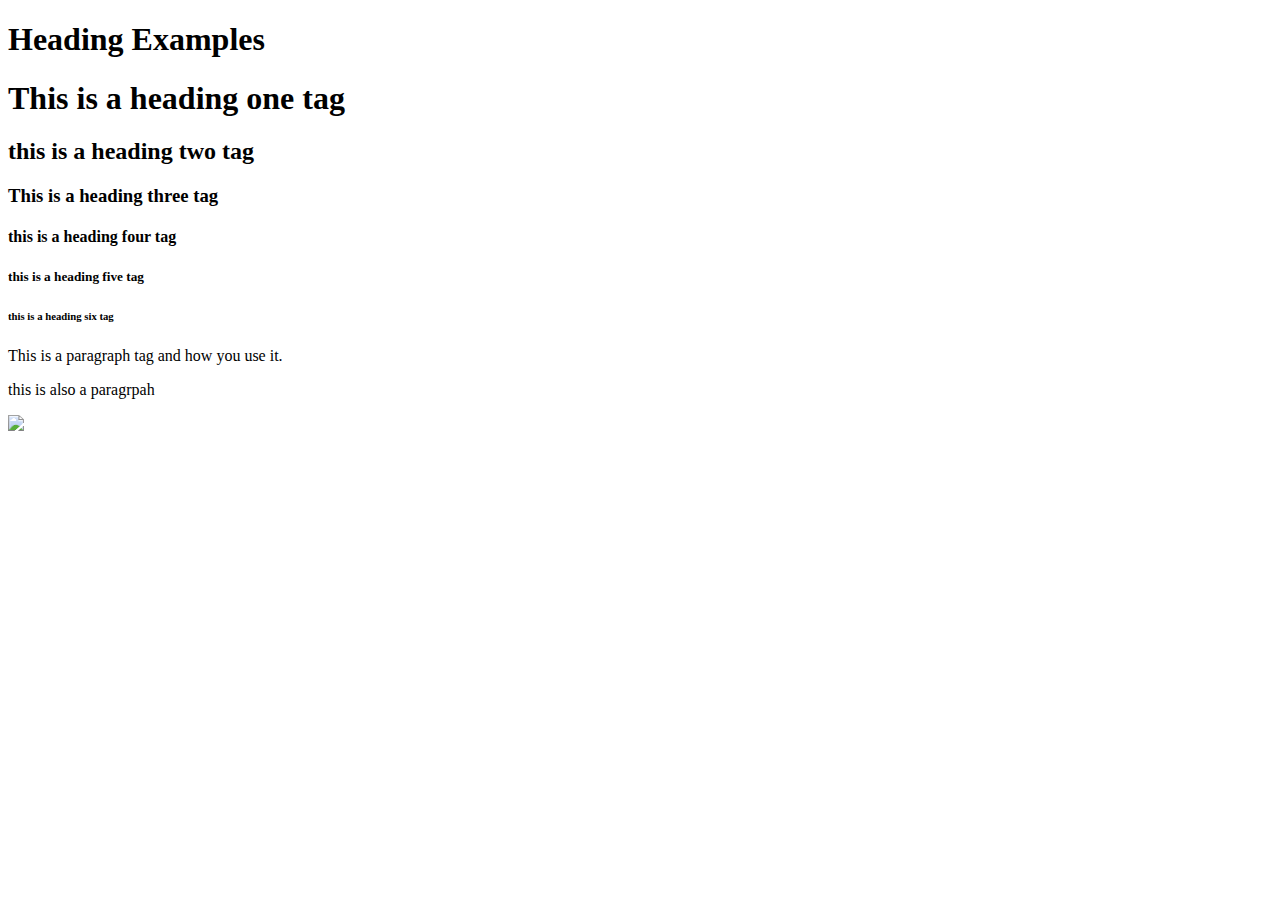
==== index.html @ 53fba6bc "added index . html" ====
<!DOCTYPE html>
<html>
    <head>
        <title> title of my webpage </title>

     </head>
     <body>
         <h1> Heading Examples </h1>
         <h1> This is a heading one tag </h1>
         <h2> this is a heading two tag </h2>
         <h3> This is a heading three tag </h3>
         <h4> this is a heading four tag </h4>
         <h5> this is a heading five tag </h5>
         <h6> this is a heading six tag </h6>

<p> This is a paragraph tag and how you use it. </p>
<p> this is also a paragrpah </p>

<img src="https://www.google.com/url?sa=i&source=images&cd=&ved=2ahUKEwiPt9q1s7fjAhVPVs0KHUTnDFMQjRx6BAgBEAU&url=https%3A%2F%2Fwww.thrillist.com%2Fnews%2Fnation%2Fsuper-bowl-pizza-deals-2019&psig=AOvVaw3zrt0TSZmISh24EhQ2P7au&ust=1563296496658146">



     </body>


</html>
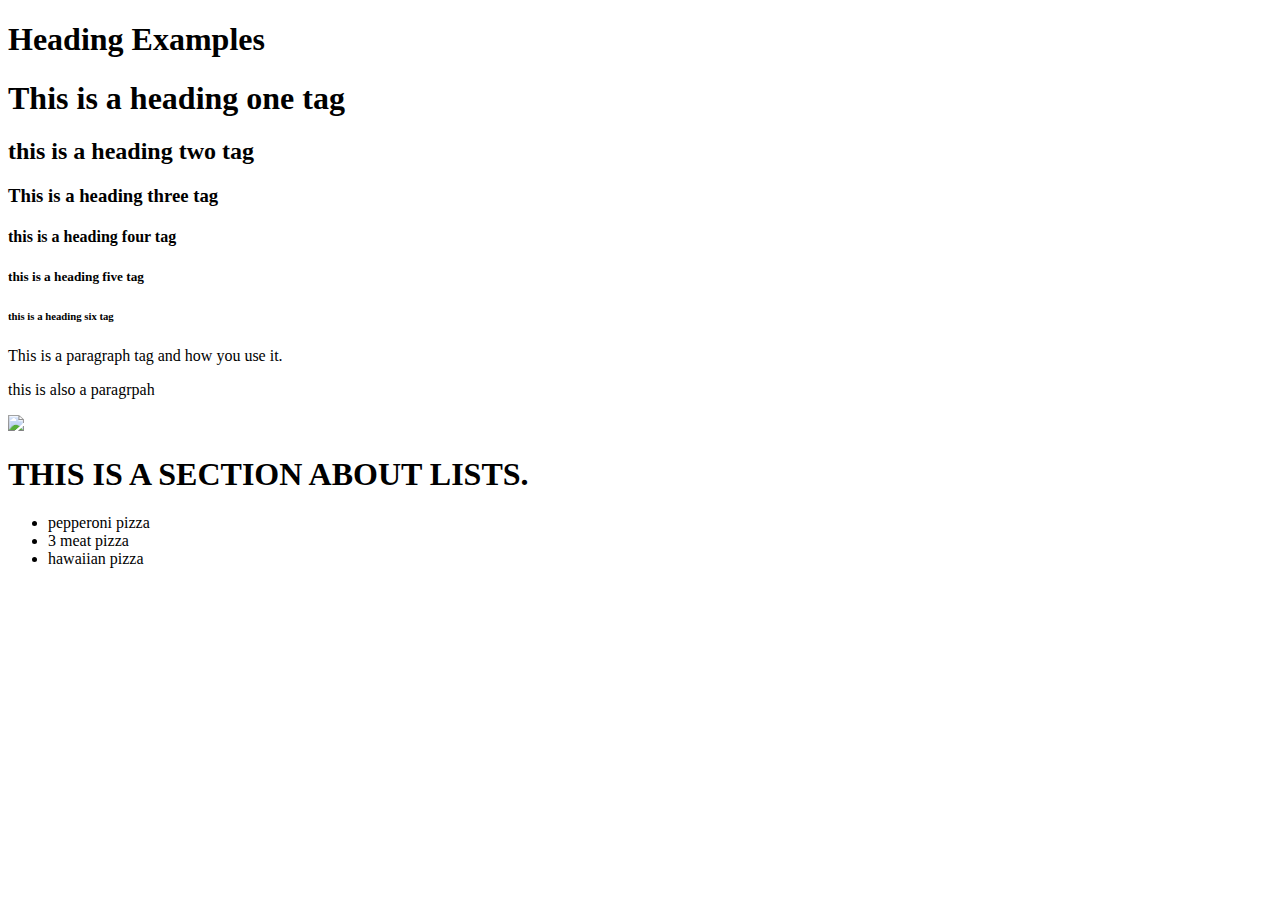
==== commit 91b9edca: "adding files" ====
--- a/index.html
+++ b/index.html
@@ -18,6 +18,12 @@
 
 <img src="https://www.google.com/url?sa=i&source=images&cd=&ved=2ahUKEwiPt9q1s7fjAhVPVs0KHUTnDFMQjRx6BAgBEAU&url=https%3A%2F%2Fwww.thrillist.com%2Fnews%2Fnation%2Fsuper-bowl-pizza-deals-2019&psig=AOvVaw3zrt0TSZmISh24EhQ2P7au&ust=1563296496658146">
 
+<h1> THIS IS A SECTION ABOUT LISTS. </h1>
+
+<UL>
+      <li> pepperoni pizza</li>
+      <li> 3 meat pizza </li>
+      <li> hawaiian pizza </li>
 
 
      </body>
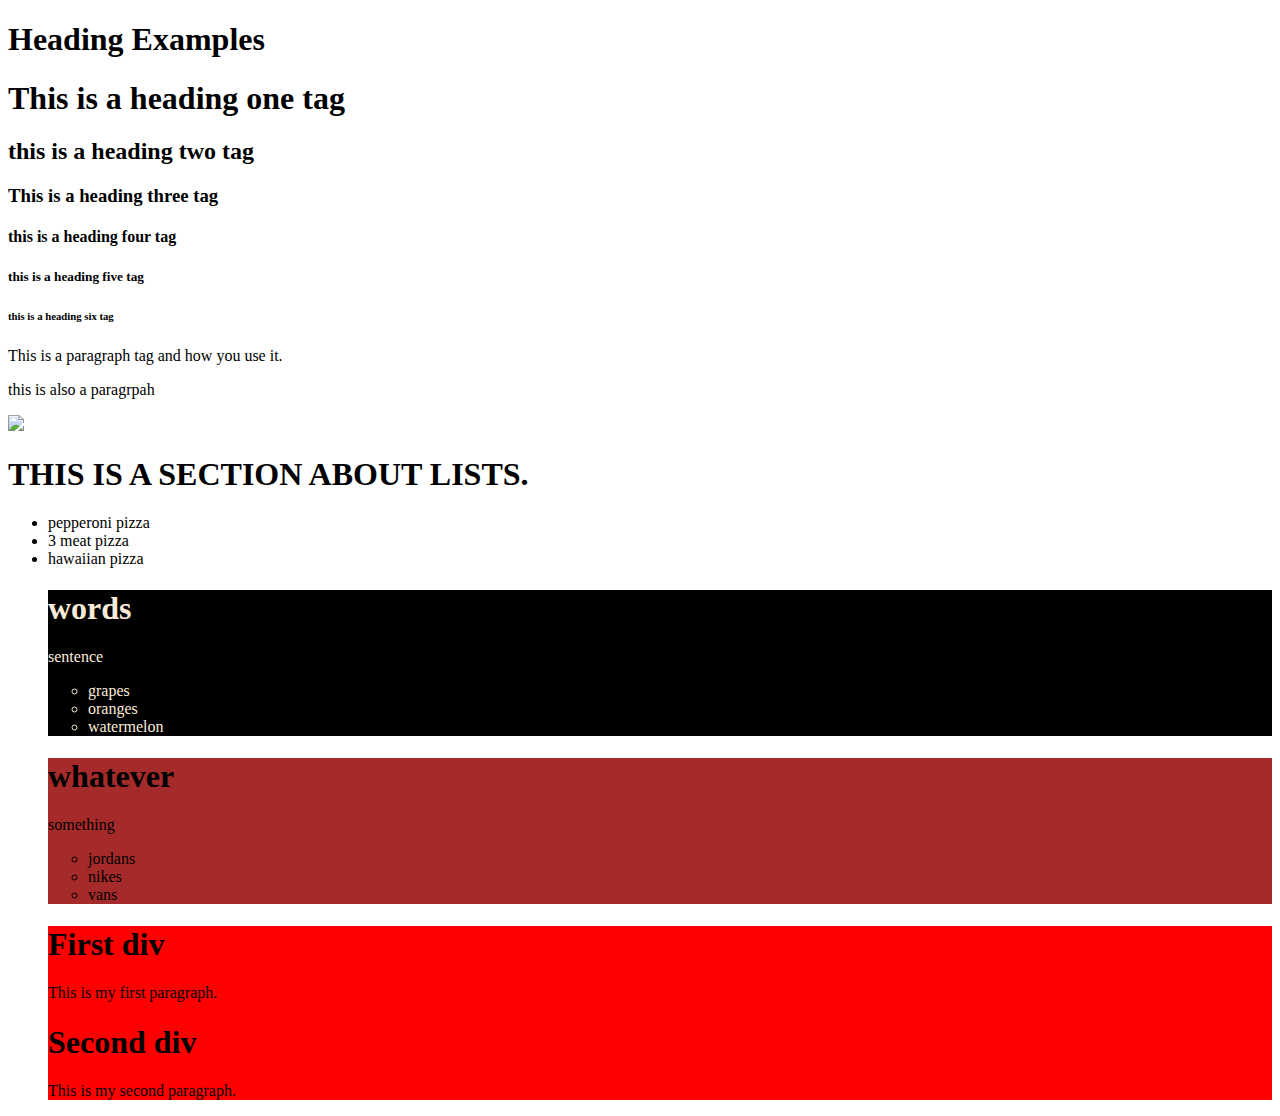
==== commit da5021fb: "Colors" ====
--- a/index.html
+++ b/index.html
@@ -1,8 +1,8 @@
 <!DOCTYPE html>
 <html>
     <head>
-        <title> title of my webpage </title>
-
+        <title> HTML Classroom Examples </title>
+<link rel="stylesheet" href="stlye.css">
      </head>
      <body>
          <h1> Heading Examples </h1>
@@ -24,9 +24,46 @@
       <li> pepperoni pizza</li>
       <li> 3 meat pizza </li>
       <li> hawaiian pizza </li>
+      <div id="anything">
+
+          <h1> words </h1>
+          <p> sentence </p>
+          <ul>
+              <li> grapes</li>
+              <li>oranges </li>
+              <li> watermelon</li>
+          </ul>
+      </div>
+  <div class="somethingElse">
+          <h1> whatever</h1>
+          <p> something </p>
+
+          <ul>
+              <li>jordans </li>
+              <li>nikes </li>
+              <li>vans </li>
+          </ul>
+
+      </div>
+
 
 
      </body>
 
 
-</html>
+<html>
+<head>
+    <title>Boom</title>
+    <link rel="stylesheet" href="stlye.css">
+</head>
+<body>
+    <div id="static">
+    <h1> First div </h1>
+    <p> This is my first paragraph. </p>
+
+
+    <div id="relative">
+        <h1> Second div </h1>
+        <p> This is my second paragraph. </p>
+
+        <div>
--- a/stlye.css
+++ b/stlye.css
@@ -0,0 +1,15 @@
+#anything{
+    background-color:black;
+    color:antiquewhite;
+    }
+
+.somethingElse{
+    background-color: brown;
+}
+
+#static{
+   background-color:red
+}
+.relative{
+    background-color:orchid
+}--- a/stlye.css
+++ b/stlye.css
@@ -0,0 +1,15 @@
+#anything{
+    background-color:black;
+    color:antiquewhite;
+    }
+
+.somethingElse{
+    background-color: brown;
+}
+
+#static{
+   background-color:red
+}
+.relative{
+    background-color:orchid
+}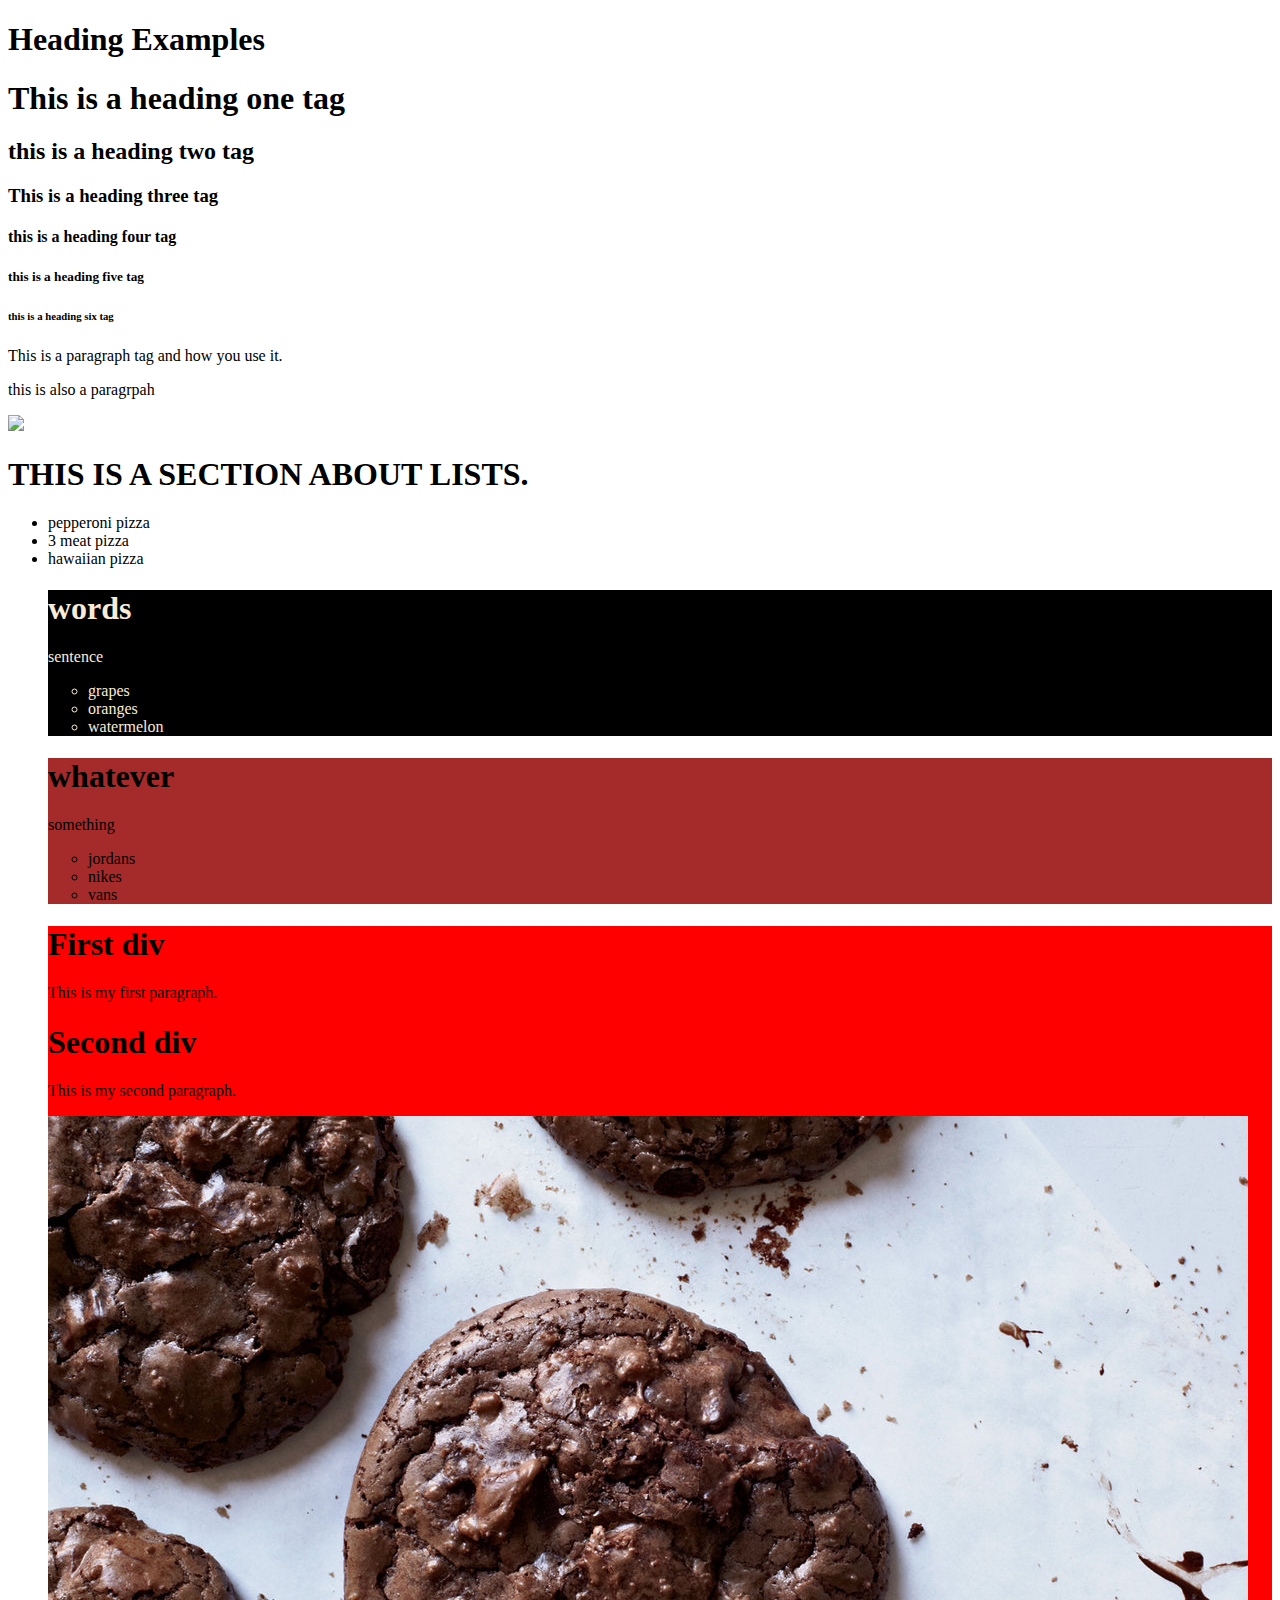
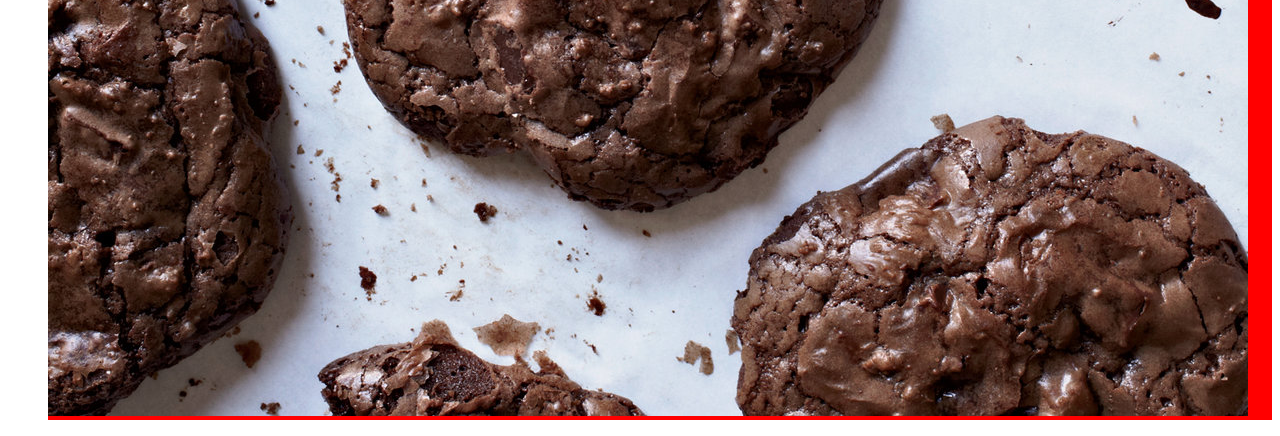
==== commit 0b9bb11a: "Derrick Not finished" ====
--- a/index.html
+++ b/index.html
@@ -3,6 +3,8 @@
     <head>
         <title> HTML Classroom Examples </title>
 <link rel="stylesheet" href="stlye.css">
+
+<link href="https://fonts.googleapis.com/css?family=Amiri|Inconsolata&display=swap" rel="stylesheet">
      </head>
      <body>
          <h1> Heading Examples </h1>
@@ -48,15 +50,7 @@
 
 
 
-     </body>
 
-
-<html>
-<head>
-    <title>Boom</title>
-    <link rel="stylesheet" href="stlye.css">
-</head>
-<body>
     <div id="static">
     <h1> First div </h1>
     <p> This is my first paragraph. </p>
@@ -66,4 +60,9 @@
         <h1> Second div </h1>
         <p> This is my second paragraph. </p>
 
-        <div>
+        </div>
+
+
+<img src ="pics/cookies.jpg.jpg">
+</body>
+</html>--- a/stlye.css
+++ b/stlye.css
@@ -12,4 +12,6 @@
 }
 .relative{
     background-color:orchid
-}+
+#Moosik brown
+    background-color:red }